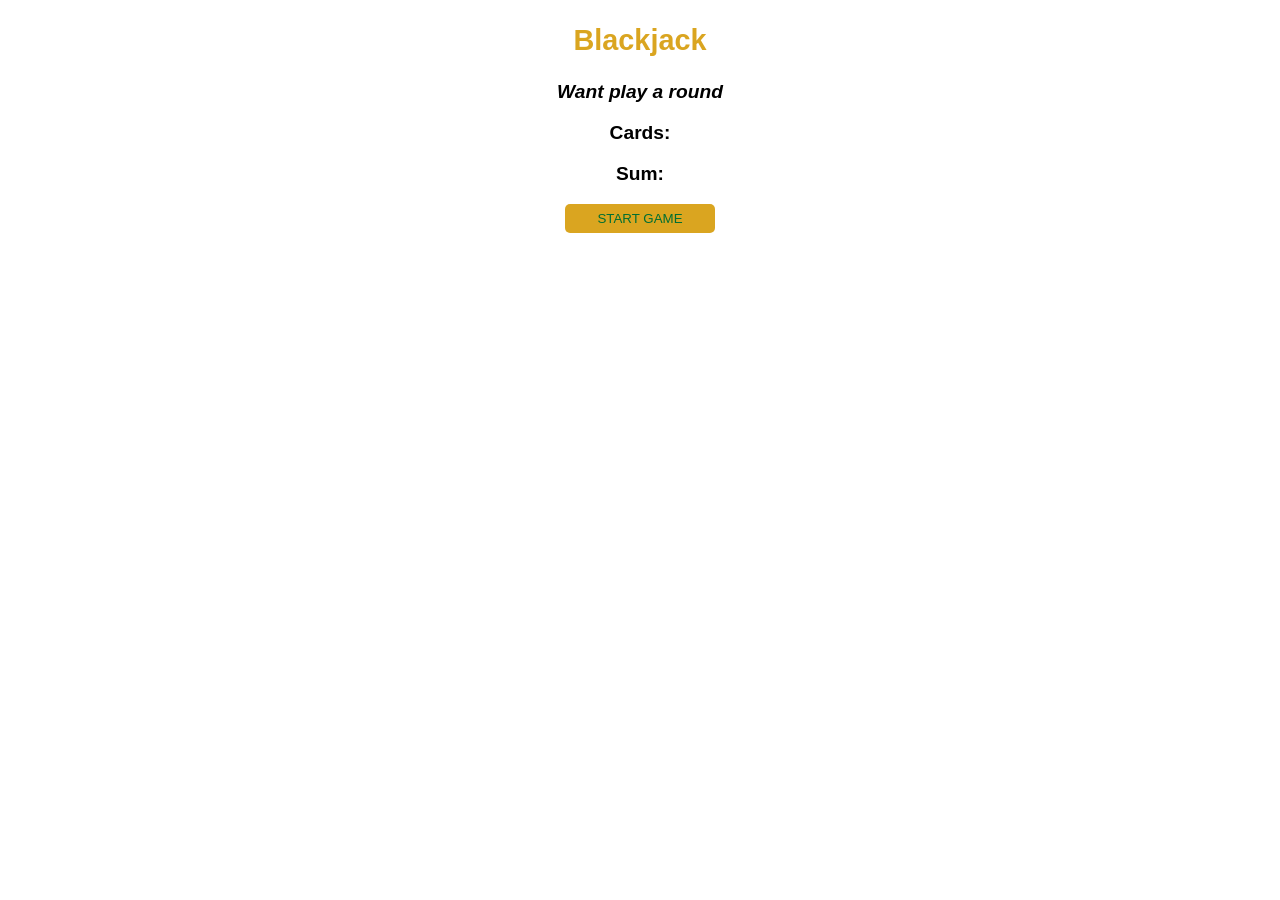
==== blackjack.htm @ aaa28a0b "Add files via upload" ====
<!DOCTYPE html>
<html lang="en">
<head>
    <meta charset="UTF-8">
    <meta name="viewport" content="width=device-width, initial-scale=1.0">
    <link rel="stylesheet" href="blackjack.css">
    <title>black jack card</title>
</head>
<body>
    <h2>Blackjack</h2>
    <p id="message-el">Want play a round</p>
    <p id="card-el">Cards:</p>
    <p id="sum-el">Sum:</p>
    <button onclick="startgame()">START GAME</button> 
    <script src="blackjack.js"></script>
</body>
</html>
---- blackjack.css ----
body{
    background-image:url("table.png");
    background-size: cover;
    text-align: center;
    font-weight: 700;
    font-size: larger;
    font-family: sans-serif;
}
 
 h2{
    color : goldenrod;
}
#message-el{
    font-style: italic;
}
button{
    background-color: goldenrod;
    width: 150px;
    color: #016f32;
    padding:.5em;
    border: none;
    border-radius: 5px;
}
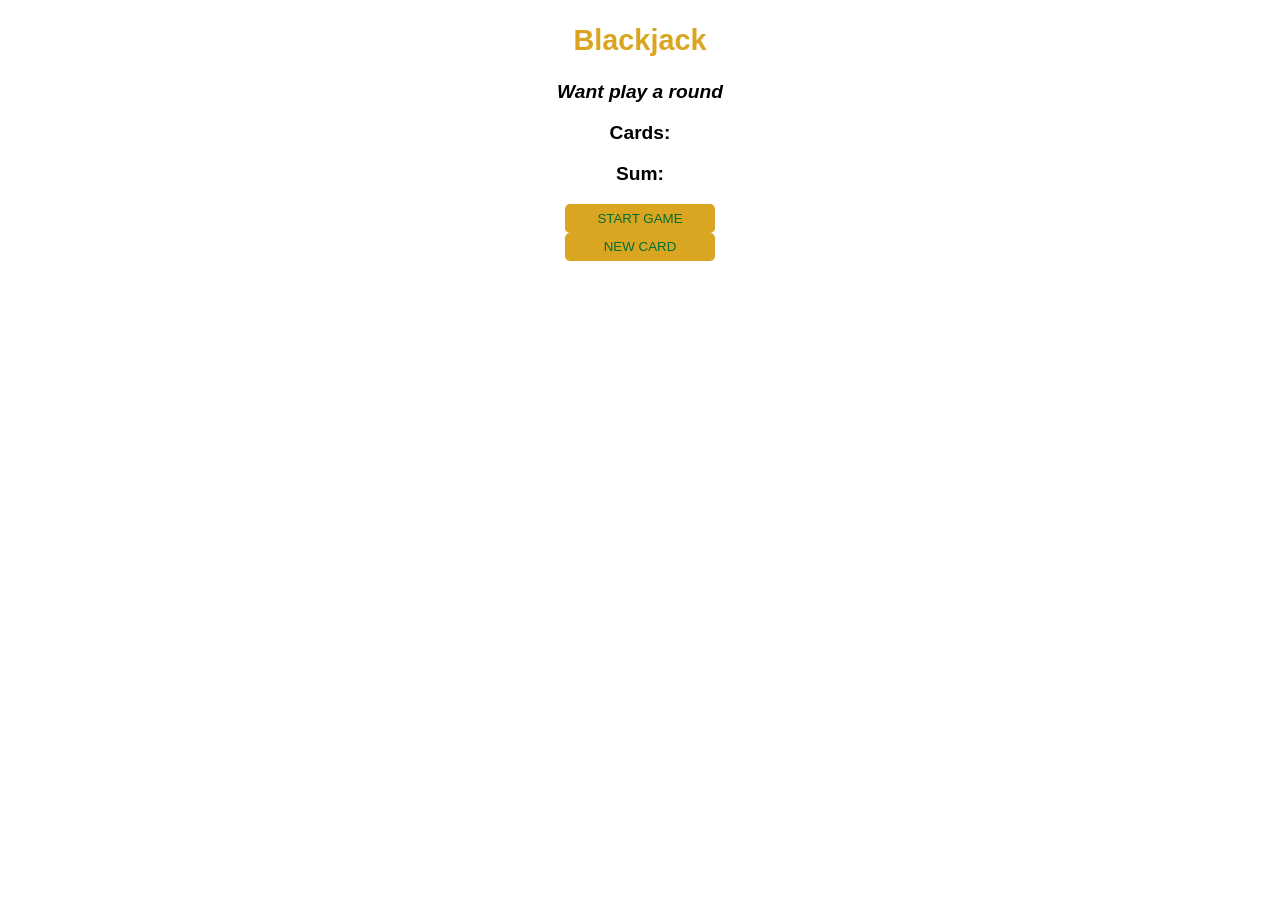
==== commit d32c01cf: "Update blackjack.htm" ====
--- a/blackjack.htm
+++ b/blackjack.htm
@@ -11,7 +11,8 @@
     <p id="message-el">Want play a round</p>
     <p id="card-el">Cards:</p>
     <p id="sum-el">Sum:</p>
-    <button onclick="startgame()">START GAME</button> 
+    <button onclick="startgame()">START GAME</button> <br>
+    <button onclick="newcard()">NEW CARD</button>
     <script src="blackjack.js"></script>
 </body>
-</html>+</html>
